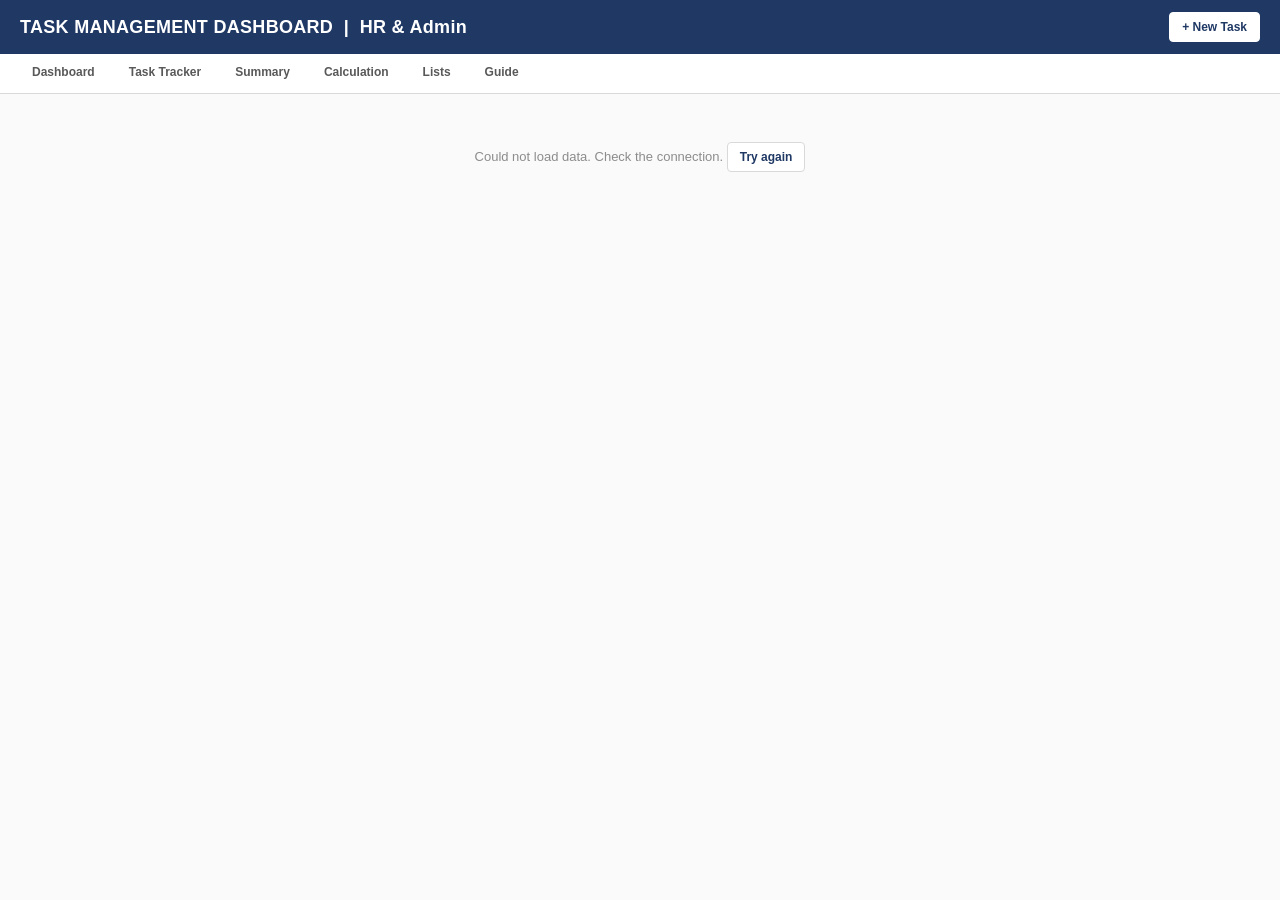
==== public/index.html @ e1e3bb88 "first commit" ====
<!DOCTYPE html>
<html lang="en">
<head>
<meta charset="utf-8">
<meta name="viewport" content="width=device-width, initial-scale=1">
<meta name="robots" content="noindex,nofollow">
<title>HR Task Tracker &amp; Dashboard</title>
<link rel="stylesheet" href="style.css">
</head>
<body>
<header><h1>TASK MANAGEMENT DASHBOARD &nbsp;|&nbsp; HR &amp; Admin</h1><div class="sub" id="hdrsub"></div><span class="sp"></span><span id="sync" class="sync noprint" role="status" hidden></span><button class="btn noprint" id="hdrNew" title="New task (Alt+N)">+ New Task</button></header>
<nav id="nav">
<a href="#dashboard" data-t="dashboard" style="--c:#C00000">Dashboard</a>
<a href="#tracker" data-t="tracker" style="--c:#2E75B6">Task Tracker</a>
<a href="#summary" data-t="summary" style="--c:#548235">Summary</a>
<a href="#calculation" data-t="calculation" style="--c:#7F7F7F">Calculation</a>
<a href="#lists" data-t="lists" style="--c:#BF8F00">Lists</a>
<a href="#guide" data-t="guide" style="--c:#1F3864">Guide</a>
</nav>
<main>
<div id="loadMsg" class="empty">Loading…</div>
<!-- DASHBOARD -->
<section id="s-dashboard">
<div class="filters">
<label>Priority ▸ <select id="fPri"></select></label>
<label>Assigned By ▸ <select id="fBy"></select></label>
<label>Team Member ▸ <select id="fMem"></select></label>
<label>Job Function ▸ <select id="fFn"></select></label>
<button class="btn noprint" id="fReset">Reset to All</button>
<button class="btn noprint" data-print="dashboard">Print</button>
<span class="note" style="margin:0">Pick from the yellow dropdowns. Summary follows the same filters.</span>
</div>
<div class="kpis" id="kpis"></div>
<div class="charts">
<div class="card"><h3>Task Status Distribution</h3><div id="chPie"></div></div>
<div class="card"><h3>Priority-wise Tasks (Open vs Completed)</h3><div id="chPri"></div></div>
<div class="card"><h3>Monthly Trend – Assigned vs Completed (last 12 months)</h3><div id="chLine"></div></div>
<div class="card"><h3>Team Member Workload</h3><div id="chTeam"></div></div>
<div class="card" style="grid-column:1/-1"><h3>Job Function-wise Tasks (Assigned / Completed / Overdue)</h3><div id="chFn"></div></div>
</div>
<div class="sec" style="background:#C00000">TOP 5 OVERDUE TASKS (most days late first)</div>
<div id="top5"></div>
</section>

<!-- TRACKER -->
<section id="s-tracker">
<h2>Task Tracker</h2>
<p class="note">Click <b>+ New Task</b> to enter a task in the form. Click any row to open and edit it. ✓ marks a task complete. Everything saves automatically and updates the Dashboard, Summary and Calculation.</p>
<div class="bar tbar">
<button class="btn pri" id="addRow">+ New Task <span class="kbd" style="color:#cfd8e6;border-color:#6d7fa3">Alt+N</span></button>
<input id="search" placeholder="Search task, person, remarks…" style="padding:7px 10px;border:1px solid var(--line);border-radius:4px;min-width:230px">
<select id="lfPri"><option value="">All priorities</option><option>Urgent</option><option>High</option><option>Medium</option><option>Low</option></select>
<select id="lfMem"></select>
<select id="lfFn"></select>
<span style="flex:1"></span>
<div class="seg" id="viewSeg"><button data-v="list" class="on">List View</button><button data-v="sheet">Sheet View</button></div>
<button class="btn" id="expCsv">Export CSV</button>
<label class="btn">Import CSV<input type="file" id="impCsv" accept=".csv,text/csv" hidden></label>
<button class="btn" id="expJson">Backup</button>
<label class="btn">Restore<input type="file" id="impJson" accept=".json,application/json" hidden></label>
</div>
<div class="counts" id="counts"></div>
<div id="listView"><div class="wrap"><table class="list" id="lt"><thead></thead><tbody></tbody></table></div><div class="pager" id="pager"></div></div>
<div id="sheetView" style="display:none">
<p class="note" style="margin:0 0 8px">Sheet View: fast bulk editing, like Excel. Type straight into the cells.</p>
<div class="wrap"><table class="tt" id="tt"><thead><tr>
<th style="width:42px">SL.</th><th style="width:300px">Task</th><th style="width:135px">Assigned Date</th><th style="width:170px">Assigned By</th><th style="width:170px">Job Function</th><th style="width:135px">Tentative Date to Complete</th><th style="width:80px">Remaining Days</th><th style="width:135px">Completion Date</th><th style="width:150px">Assigned To 1</th><th style="width:150px">Assigned To 2</th><th style="width:150px">Assigned To 3</th><th style="width:105px">Priority Setting</th><th style="width:90px">Completion Percentage</th><th style="width:190px">Remarks</th><th class="noprint" style="width:34px"></th>
</tr></thead><tbody></tbody></table></div>
</div>
<datalist id="dlMem"></datalist><datalist id="dlBy"></datalist><datalist id="dlFn"></datalist>
</section>

<!-- SUMMARY -->
<section id="s-summary">
<div class="bar"><h2 style="margin:0">Executive Summary – Task Status</h2><span style="flex:1"></span><button class="btn" data-print="summary">Print</button></div>
<p class="note" id="sumNote"></p>
<div id="sumBody"></div>
</section>

<!-- CALCULATION -->
<section id="s-calculation">
<h2>Calculation Engine</h2>
<p class="note">Read-only. Left: row-by-row helpers for every task. Right/below: settings and summary tables that feed the Summary and Dashboard.</p>
<div id="calcBody"></div>
</section>

<!-- LISTS -->
<section id="s-lists">
<h2>Lists (Master Data) &amp; Settings</h2>
<p class="note">Edit names here; they fill the dropdowns in Assigned By / Assigned To 1-2-3 / Job Function and drive the charts. Click <b>+ Add</b> to add as many entries as you need; ✕ removes one (existing tasks keep their value). Changes apply for everyone.</p>
<div class="grid2 lists">
<div>
<div class="card"><h3>Team Members <span id="nMem" style="color:#8c8c8c;font-weight:400"></span></h3><div id="lMem"></div><button class="btn ladd" data-add="members">+ Add Team Member</button></div>
<div class="card" style="margin-top:14px"><h3>Job Functions <span id="nFn" style="color:#8c8c8c;font-weight:400"></span></h3><div id="lFn"></div><button class="btn ladd" data-add="functions">+ Add Job Function</button></div>
</div>
<div>
<div class="card"><h3>Assigned By <span id="nBy" style="color:#8c8c8c;font-weight:400"></span></h3><div id="lBy"></div><button class="btn ladd" data-add="assigners">+ Add Assigned By</button></div>
<div class="card" style="margin-top:14px"><h3>Priority</h3><div>Urgent · High · Medium · Low (fixed)</div></div>
<div class="card" style="margin-top:14px"><h3>Report Date</h3>
<p class="note">Leave blank to use today's date. Set a fixed date to freeze a month-end report.</p>
<input type="date" id="repDate" style="max-width:200px"> <button class="btn" id="repClear">Use Today</button></div>
<div class="card" style="margin-top:14px"><h3>Data</h3>
<div class="bar" style="margin:0"><button class="btn" id="loadSample">Load Sample Data</button><button class="btn danger" id="clearAll">Clear All Tasks</button></div>
<p class="note" id="clearMsg" style="margin:8px 0 0"></p></div>
</div></div>
</section>

<!-- GUIDE -->
<section id="s-guide">
<h2>How to Use This Tracker</h2>
<table class="guide" style="max-width:1000px;margin-top:10px"><tbody>
<tr><td>STEP 1</td><td>Update team members, Assigned-By names and Job Functions in the <b>Lists</b> tab. Use <b>+ Add</b> to add more entries to any list.</td></tr>
<tr><td>STEP 2</td><td>Click <b>+ New Task</b> (top-right, or Alt+N) and fill in the form. Click any row in <b>Task Tracker</b> to edit it; ✓ marks it complete; 🗑 deletes it. Use <b>Sheet View</b> for Excel-style bulk editing. The 24 sample rows are illustrative. Clear them from the Lists tab, or overwrite them.</td></tr>
<tr><td>STEP 3</td><td>Open <b>Dashboard</b> and use the yellow dropdowns (Priority / Assigned By / Team Member / Job Function) to filter. <b>Summary</b> follows the same filters.</td></tr>
<tr><td>SAVING</td><td>Data saves online and is shared by everyone who has the link. Other people’s changes appear within about a minute. Take a <b>Backup</b> (JSON) regularly; <b>Restore</b> also accepts a backup from the old offline file. <b>Export CSV</b> opens in Excel.</td></tr>
<tr class="h"><td>COLOUR LEGEND</td><td></td></tr>
<tr><td style="color:#0000FF">Blue text</td><td>Input cells. Type here.</td></tr>
<tr><td style="background:#F2F2F2">Grey cells</td><td>Calculated. SL. and Remaining Days.</td></tr>
<tr><td style="background:#FFF2CC">Yellow</td><td>Dashboard filter dropdowns.</td></tr>
<tr class="h"><td>BUSINESS RULES</td><td></td></tr>
<tr><td>Due Date</td><td>Same as Tentative Date to Complete.</td></tr>
<tr><td>Remaining Days</td><td>Tentative Date to Complete − Report Date. Negative (red) = days overdue; 0–3 amber; “Done” when completed.</td></tr>
<tr><td>Completed</td><td>A task is Completed when a Completion Date is entered OR Completion Percentage = 100%.</td></tr>
<tr><td>Overdue</td><td>Not completed and the Report Date is past the Due Date.</td></tr>
<tr><td>Not Started / In Progress</td><td>Not overdue and Completion % = 0 → Not Started; otherwise In Progress.</td></tr>
<tr><td>On-Time Delivery</td><td>Completed tasks whose Completion Date ≤ Due Date, divided by completed tasks that have a Completion Date.</td></tr>
<tr><td>Job Function</td><td>Type of work the task belongs to (e.g. HR Analytics, Recruitment). Drives the Job Function chart and summary table.</td></tr>
<tr><td>Team workload</td><td>A task counts once for each person named in Assigned To 1, 2 or 3.</td></tr>
<tr><td>Trend chart</td><td>Rolling 12 months ending in the Report Date month.</td></tr>
</tbody></table>
</section>
</main>
<div class="drawer" id="drawer"><div class="dpanel" role="dialog" aria-modal="true" aria-labelledby="fTitle">
<div class="dhead"><h3 id="fTitle">New Task</h3><span id="fStatus"></span><button class="x" id="fX" title="Close (Esc)">×</button></div>
<form class="dbody" id="tform" novalidate autocomplete="off">
<div class="fgrid">
<div class="fg full" data-for="task"><label>Task <span class="rq">*</span></label><textarea id="f_task" rows="2" maxlength="300" placeholder="Describe the task…"></textarea><div class="err"></div></div>
<div class="fg" data-for="ad"><label>Assigned Date <span class="rq">*</span></label><input type="date" id="f_ad"><div class="err"></div></div>
<div class="fg" data-for="by"><label>Assigned By <span class="rq">*</span></label><select id="f_by"></select><div class="err"></div></div>
<div class="fg" data-for="due"><label>Tentative Date to Complete <span class="rq">*</span></label><input type="date" id="f_due"><div class="qp" id="qpDue"><button type="button" data-d="3">+3 days</button><button type="button" data-d="7">+7</button><button type="button" data-d="15">+15</button><button type="button" data-d="30">+30</button></div><div class="err"></div></div>
<div class="fg"><label>Remaining Days</label><div class="ro" id="f_rem">–</div><div class="hint">Calculated automatically</div></div>
<div class="fg" data-for="a1"><label>Assigned To 1 <span class="rq">*</span></label><select id="f_a1"></select><div class="err"></div></div>
<div class="fg" data-for="a2"><label>Assigned To 2</label><select id="f_a2"></select><div class="err"></div></div>
<div class="fg" data-for="a3"><label>Assigned To 3</label><select id="f_a3"></select><div class="err"></div></div>
<div class="fg" data-for="fn"><label>Job Function</label><select id="f_fn"></select><div class="hint">Options come from the Lists tab.</div><div class="err"></div></div>
<div class="fg full" data-for="pr"><label>Priority Setting <span class="rq">*</span></label><div class="prio" id="f_pr"><button type="button" class="Urgent">Urgent</button><button type="button" class="High">High</button><button type="button" class="Medium">Medium</button><button type="button" class="Low">Low</button></div><div class="err"></div></div>
<div class="fg" data-for="pct"><label>Completion Percentage</label><div class="pctrow"><input type="range" id="f_pctR" min="0" max="100" step="5"><input type="number" id="f_pct" min="0" max="100"></div><div class="qp" id="qpPct"><button type="button" data-p="0">0%</button><button type="button" data-p="25">25%</button><button type="button" data-p="50">50%</button><button type="button" data-p="75">75%</button><button type="button" data-p="100">100%</button></div><div class="err"></div></div>
<div class="fg" data-for="cd"><label>Completion Date</label><input type="date" id="f_cd"><div class="hint" id="cdHint">Entering a date marks the task Completed (100%).</div><div class="err"></div></div>
<div class="fg full"><label>Remarks</label><textarea id="f_rem2" rows="2" maxlength="300" placeholder="Optional notes…"></textarea></div>
</div>
<button type="submit" hidden></button>
</form>
<div class="dfoot"><div class="meta" id="fMeta"></div>
<button class="btn danger" id="fDel" type="button">Delete</button>
<button class="btn" id="fCancel" type="button">Cancel</button>
<button class="btn" id="fSaveNew" type="button">Save &amp; New</button>
<button class="btn pri" id="fSave" type="button">Save <span class="kbd" style="color:#cfd8e6;border-color:#6d7fa3">Ctrl+Enter</span></button></div>
</div></div>
<div class="confirm" id="confirm"><div class="box"><h3 id="cTitle" style="margin:0 0 8px;font-size:15px"></h3><p id="cMsg" style="margin:0 0 14px;color:#595959"></p><div class="bar" style="margin:0;justify-content:flex-end"><button class="btn" id="cNo">Cancel</button><button class="btn pri" id="cYes" style="background:#C00000;border-color:#C00000">Delete</button></div></div></div>
<div id="tip"></div>
<div id="toast"><span id="toastMsg"></span><button id="toastBtn">Undo</button></div>
<div class="modal" id="modal"><div class="box"><h3 id="mTitle" style="margin:0 0 6px"></h3><p class="note" id="mNote"></p><textarea id="mText" readonly></textarea><div class="bar" style="margin:10px 0 0;justify-content:flex-end"><button class="btn pri" id="mCopy">Copy</button><button class="btn" id="mClose">Close</button></div></div></div>

<script src="vendor/supabase.js"></script>
<script src="data.js"></script>
<script src="app.js"></script>
</body>
</html>
---- public/style.css ----
:root{--navy:#1F3864;--blue:#2E75B6;--green:#548235;--red:#C00000;--orange:#C55A11;--purple:#7030A0;--grey:#F2F2F2;--light:#DDEBF7;--yel:#FFF2CC;--line:#D9D9D9;--ink:#1a1a1a;--ink2:#595959;--ink3:#8c8c8c}
*{box-sizing:border-box}
body{margin:0;font-family:Arial,Helvetica,sans-serif;color:var(--ink);background:#fafafa;font-size:13px}
header{background:var(--navy);color:#fff;padding:12px 20px;display:flex;align-items:center;gap:16px;flex-wrap:wrap}
header h1{font-size:18px;margin:0;font-weight:700;letter-spacing:.3px}
header .sub{font-size:11px;opacity:.8}
nav{display:flex;gap:2px;background:#fff;border-bottom:1px solid var(--line);padding:0 16px;position:sticky;top:0;z-index:20;overflow-x:auto}
nav a{padding:11px 16px;text-decoration:none;color:var(--ink2);font-weight:700;font-size:12px;border-bottom:3px solid transparent;white-space:nowrap}
nav a.on{color:var(--navy);border-bottom-color:var(--c,var(--navy))}
main{padding:18px 20px 40px;max-width:1400px;margin:0 auto}
section{display:none}section.on{display:block}
h2{font-size:15px;color:var(--navy);margin:0 0 4px}
.note{font-size:11px;color:var(--ink2);font-style:italic;margin:0 0 14px}
.bar{display:flex;gap:10px;align-items:center;flex-wrap:wrap;margin-bottom:14px}
.btn{font:inherit;font-size:12px;font-weight:700;border:1px solid var(--line);background:#fff;color:var(--navy);padding:7px 12px;border-radius:4px;cursor:pointer}
.btn:hover{background:var(--light)}.btn.pri{background:var(--navy);color:#fff;border-color:var(--navy)}.btn.danger{color:var(--red)}
.filters{display:flex;gap:18px;flex-wrap:wrap;align-items:center;background:#fff;border:1px solid var(--line);padding:10px 14px;border-radius:6px;margin-bottom:16px}
.filters label{font-weight:700;color:var(--navy);font-size:12px;display:flex;gap:8px;align-items:center}
select,input{font:inherit;font-size:12px}
.filters select{background:var(--yel);border:1px solid #d6b656;padding:5px 8px;border-radius:4px;color:#0000FF;font-weight:700;min-width:150px}
.kpis{display:grid;grid-template-columns:repeat(4,1fr);gap:14px;margin-bottom:18px}
.kpi{background:var(--grey);border:1px solid var(--k);border-radius:4px;overflow:hidden;text-align:center}
.kpi .l{background:var(--k);color:#fff;font-weight:700;font-size:11px;padding:6px;letter-spacing:.4px}
.kpi .v{font-size:30px;font-weight:700;color:var(--k);padding:8px 0 2px;font-variant-numeric:tabular-nums}
.kpi .s{font-size:10.5px;color:var(--ink2);padding:0 6px 8px}
.charts{display:grid;grid-template-columns:1fr 1fr;gap:14px;margin-bottom:18px}
.card{background:#fff;border:1px solid var(--line);border-radius:6px;padding:12px 14px}
.card h3{margin:0 0 6px;font-size:13px;color:var(--ink)}
.legend{display:flex;gap:14px;flex-wrap:wrap;font-size:11px;color:var(--ink2);margin-top:4px}
.legend i{display:inline-block;width:10px;height:10px;border-radius:2px;margin-right:5px;vertical-align:-1px}
svg{display:block;width:100%;height:auto;overflow:visible}
svg text{font-family:Arial,Helvetica,sans-serif}
#tip{position:fixed;pointer-events:none;background:#fff;border:1px solid var(--line);box-shadow:0 4px 14px rgba(0,0,0,.12);border-radius:4px;padding:7px 9px;font-size:11.5px;display:none;z-index:50;min-width:110px}
#tip b{display:block;margin-bottom:3px}#tip .r{display:flex;justify-content:space-between;gap:14px}#tip i{display:inline-block;width:8px;height:8px;border-radius:2px;margin-right:5px}
table{border-collapse:collapse;width:100%;background:#fff}
th{background:var(--navy);color:#fff;font-size:11px;padding:7px 6px;border:1px solid #c9c9c9;text-align:center;position:sticky;top:0;z-index:2}
td{border:1px solid #d9d9d9;padding:4px 6px;font-size:12px;text-align:center;font-variant-numeric:tabular-nums}
td.l{text-align:left}
table.sm th{background:var(--blue)}
.wrap{overflow:auto;max-height:70vh;border:1px solid var(--line);border-radius:4px}
.tt{table-layout:fixed;min-width:1900px}.tt td{padding:0}.tt td input,.tt td select{width:100%;border:0;background:transparent;padding:6px 5px;color:#0000FF;outline:none}
.tt td input:focus,.tt td select:focus{background:#FFFBEA;box-shadow:inset 0 0 0 2px var(--blue)}
.tt td.f{background:var(--grey);color:#000;padding:4px 6px;font-weight:700}
.rd-neg{background:#F8CBAD!important;color:#9C0006!important}.rd-amb{background:#FFE699!important}.rd-done{background:#C6EFCE!important;color:#006100!important}
.p-Urgent{background:#C00000!important;color:#fff!important;font-weight:700}.p-High{background:#F4B183!important;font-weight:700}.p-Medium{background:#FFE699!important;font-weight:700}.p-Low{background:#C6E0B4!important;font-weight:700}
.tt td.p-Urgent select{color:#fff}
.pctcell{position:relative}.pctcell .db{position:absolute;left:0;top:3px;bottom:3px;background:#9DC3E6;opacity:.6;pointer-events:none}
.del{border:0;background:none;color:var(--ink3);cursor:pointer;font-size:14px;padding:4px 8px}.del:hover{color:var(--red)}
.sec{background:var(--navy);color:#fff;font-weight:700;padding:6px 10px;font-size:12px;margin:18px 0 0;border-radius:4px 4px 0 0}
.grid2{display:grid;grid-template-columns:1fr 1fr;gap:18px}
.tot td{font-weight:700;background:var(--grey)}
.cm{font-size:11px;font-style:italic}.bad{color:var(--red);font-weight:700}.good{color:var(--green);font-weight:700}
.minibar{height:10px;background:#E2EFDA;border-radius:2px;position:relative;min-width:60px}.minibar span{position:absolute;left:0;top:0;bottom:0;background:#70AD47;border-radius:2px}
.lists input{border:1px solid var(--line);padding:6px 8px;width:100%;color:#0000FF;border-radius:3px}
.guide td{text-align:left;padding:8px 10px}.guide td:first-child{font-weight:700;color:var(--navy);width:220px}
.guide tr.h td{background:var(--navy);color:#fff}
#toast{position:fixed;bottom:18px;left:50%;transform:translateX(-50%);background:var(--ink);color:#fff;padding:10px 14px;border-radius:5px;font-size:12px;display:none;z-index:60;gap:12px;align-items:center}
#toast button{background:none;border:1px solid #fff;color:#fff;border-radius:3px;padding:3px 8px;cursor:pointer;font:inherit}
.modal{position:fixed;inset:0;background:rgba(0,0,0,.35);display:none;align-items:center;justify-content:center;z-index:70}
.modal .box{background:#fff;border-radius:6px;padding:16px;width:min(720px,92vw)}
.modal textarea{width:100%;height:260px;font-family:Consolas,monospace;font-size:11px}
.empty{padding:30px;text-align:center;color:var(--ink3)}
/* software-style entry */
header .sp{flex:1}
header .btn{background:#fff;color:var(--navy);border-color:#fff}
.seg{display:inline-flex;border:1px solid var(--line);border-radius:4px;overflow:hidden}
.seg button{font:inherit;font-size:12px;font-weight:700;border:0;background:#fff;color:var(--ink2);padding:7px 12px;cursor:pointer;border-right:1px solid var(--line)}
.seg button:last-child{border-right:0}.seg button.on{background:var(--navy);color:#fff}
.tbar select{padding:7px 8px;border:1px solid var(--line);border-radius:4px;background:#fff}
table.list th{cursor:pointer;user-select:none}table.list th.ns{cursor:default}
table.list th .ar{opacity:.7;font-size:9px;margin-left:3px}
table.list tbody tr{cursor:pointer}table.list tbody tr:hover td{background:#F5F9FD}
table.list td{padding:7px 6px}
table.list th:last-child,table.list td:last-child{position:sticky;right:0;background:#fff;box-shadow:-2px 0 4px rgba(0,0,0,.06)}table.list th:last-child{background:var(--navy);z-index:3}table.list tbody tr:hover td:last-child{background:#F5F9FD}
.badge{display:inline-block;padding:3px 8px;border-radius:10px;font-size:10.5px;font-weight:700;white-space:nowrap}
.b-Completed{background:#E2EFDA;color:#375623}.b-InProgress{background:#DDEBF7;color:#1F4E79}.b-NotStarted{background:#EDEDED;color:#404040}.b-Overdue{background:#FBE5E5;color:#9C0006}
.pbar{height:8px;background:#EDEDED;border-radius:4px;overflow:hidden;min-width:60px}.pbar span{display:block;height:100%;background:var(--blue)}
.act{display:flex;gap:2px;justify-content:center}
.act button{border:1px solid transparent;background:none;cursor:pointer;font-size:13px;padding:3px 6px;border-radius:3px;color:var(--ink2)}
.act button:hover{border-color:var(--line);background:#fff}.act .ok:hover{color:var(--green)}.act .rm:hover{color:var(--red)}
.pager{display:flex;gap:8px;align-items:center;justify-content:flex-end;margin-top:8px;font-size:12px;color:var(--ink2)}
.counts{display:flex;gap:8px;flex-wrap:wrap;margin-bottom:12px}
.counts button{font:inherit;font-size:11.5px;border:1px solid var(--line);background:#fff;border-radius:14px;padding:5px 11px;cursor:pointer;color:var(--ink2)}
.counts button.on{border-color:var(--navy);background:var(--navy);color:#fff}
.counts b{margin-left:4px}
/* form drawer */
.drawer{position:fixed;inset:0;background:rgba(15,25,45,.4);display:none;z-index:80;justify-content:flex-end}
.drawer.open{display:flex}
.dpanel{background:#fff;width:min(640px,100vw);height:100%;display:flex;flex-direction:column;box-shadow:-8px 0 24px rgba(0,0,0,.15);animation:slin .18s ease-out}
@keyframes slin{from{transform:translateX(40px);opacity:.4}to{transform:none;opacity:1}}
.dhead{background:var(--navy);color:#fff;padding:14px 18px;display:flex;align-items:center;gap:10px}
.dhead h3{margin:0;font-size:15px;flex:1}.dhead .x{background:none;border:0;color:#fff;font-size:20px;cursor:pointer}
.dbody{padding:16px 18px;overflow:auto;flex:1}
.fgrid{display:grid;grid-template-columns:1fr 1fr;gap:12px 14px}
.fg{display:flex;flex-direction:column;gap:4px}.fg.full{grid-column:1/-1}
.fg label{font-size:11.5px;font-weight:700;color:var(--ink2)}.fg label .rq{color:var(--red)}
.fg input,.fg select,.fg textarea{border:1px solid #c8c8c8;border-radius:4px;padding:8px 9px;font-size:13px;color:var(--ink);background:#fff;font-family:inherit}
.fg input:focus,.fg select:focus,.fg textarea:focus{outline:none;border-color:var(--blue);box-shadow:0 0 0 3px rgba(46,117,182,.15)}
.fg .ro{background:var(--grey);border:1px solid var(--line);border-radius:4px;padding:8px 9px;font-weight:700;min-height:35px}
.fg .err{color:var(--red);font-size:11px;min-height:0}.fg.bad input,.fg.bad select,.fg.bad textarea{border-color:var(--red)}
.fg .hint{font-size:10.5px;color:var(--ink3)}
.prio{display:flex;gap:6px}.prio button{flex:1;font:inherit;font-size:12px;font-weight:700;padding:8px 4px;border:1px solid #c8c8c8;border-radius:4px;background:#fff;cursor:pointer;color:var(--ink2)}
.prio button.on.Urgent{background:#C00000;color:#fff;border-color:#C00000}.prio button.on.High{background:#F4B183;border-color:#C55A11;color:#000}.prio button.on.Medium{background:#FFE699;border-color:#BF8F00;color:#000}.prio button.on.Low{background:#C6E0B4;border-color:#548235;color:#000}
.pctrow{display:flex;gap:10px;align-items:center}.pctrow input[type=range]{flex:1;padding:0;border:0;box-shadow:none}.pctrow input[type=number]{width:80px}
.qp{display:flex;gap:4px;margin-top:4px}.qp button{font:inherit;font-size:10.5px;border:1px solid var(--line);background:#fff;border-radius:3px;padding:2px 7px;cursor:pointer}
.dfoot{border-top:1px solid var(--line);padding:12px 18px;display:flex;gap:8px;align-items:center;background:#fafafa}
.dfoot .meta{flex:1;font-size:10.5px;color:var(--ink3)}
.confirm{position:fixed;inset:0;background:rgba(0,0,0,.35);display:none;align-items:center;justify-content:center;z-index:90}
.confirm .box{background:#fff;border-radius:6px;padding:18px;width:min(420px,92vw)}
.kbd{font-size:10px;border:1px solid #ccc;border-radius:3px;padding:0 4px;color:var(--ink3);margin-left:4px}
.lrow{display:flex;gap:8px;align-items:center;margin:4px 0}.lrow .n{width:22px;color:#8c8c8c}.lrow .x{border:1px solid var(--line);background:#fff;border-radius:3px;width:28px;height:28px;cursor:pointer;color:#C00000;flex:none}.lrow .x:hover{background:#fdeaea}.ladd{margin-top:8px}
@media (max-width:640px){.fgrid{grid-template-columns:1fr}}
@media (max-width:900px){.kpis{grid-template-columns:repeat(2,1fr)}.charts,.grid2{grid-template-columns:1fr}}
@media print{nav,.bar,.filters select,.noprint{display:none!important}body{background:#fff}section{display:none!important}section.print{display:block!important}.wrap{max-height:none;overflow:visible}.card,.kpi{break-inside:avoid}}

/* online version */
[hidden]{display:none!important}
.sync{font-size:11px;font-weight:700;background:#C00000;padding:3px 8px;border-radius:10px}
.btn:disabled{opacity:.55;cursor:default}
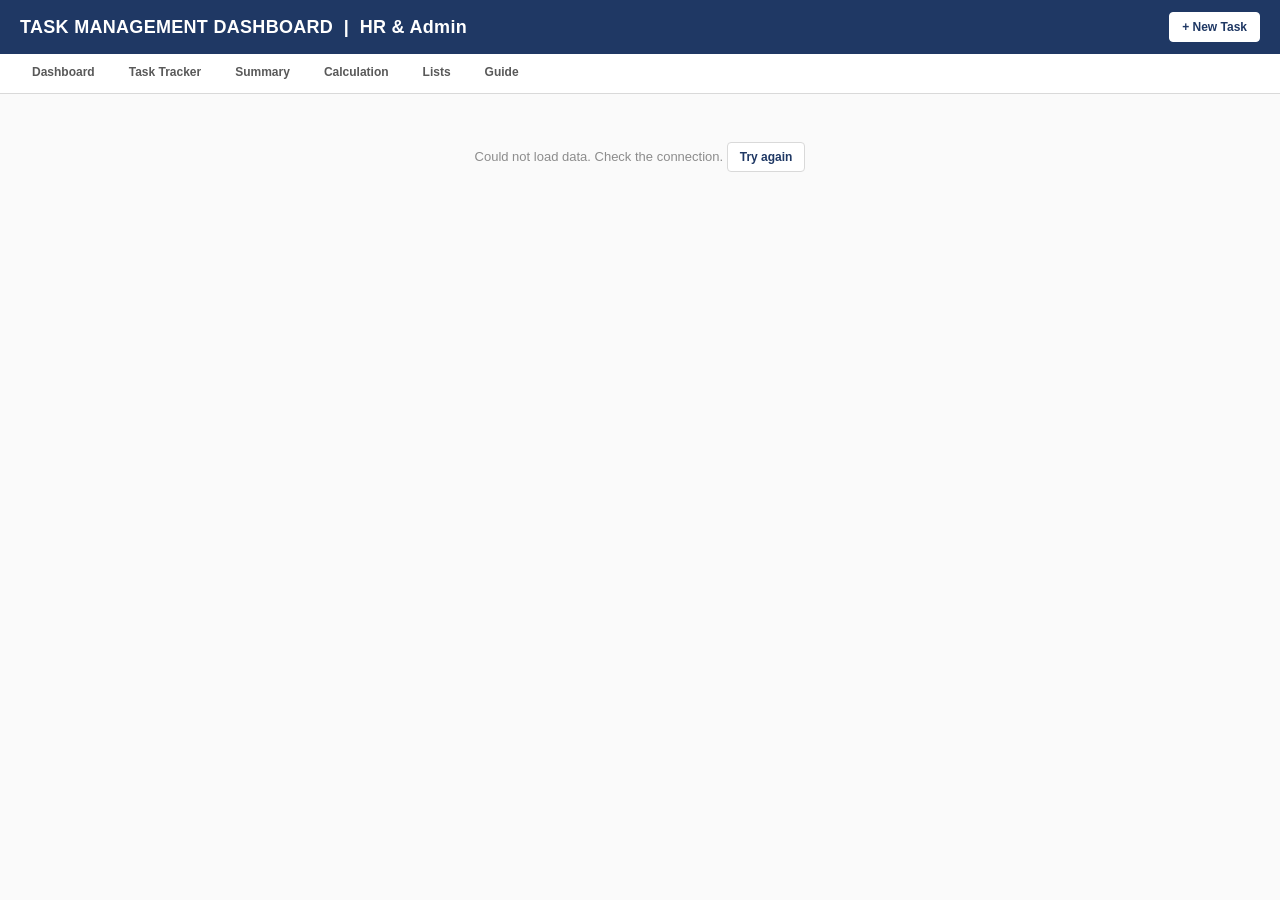
==== commit 30fcae1b: "Add bulk Upload CSV to the New Task form - Upload CSV button in the New Task footer adds the file's " ====
--- a/public/index.html
+++ b/public/index.html
@@ -110,7 +110,7 @@
 <h2>How to Use This Tracker</h2>
 <table class="guide" style="max-width:1000px;margin-top:10px"><tbody>
 <tr><td>STEP 1</td><td>Update team members, Assigned-By names and Job Functions in the <b>Lists</b> tab. Use <b>+ Add</b> to add more entries to any list.</td></tr>
-<tr><td>STEP 2</td><td>Click <b>+ New Task</b> (top-right, or Alt+N) and fill in the form. Click any row in <b>Task Tracker</b> to edit it; ✓ marks it complete; 🗑 deletes it. Use <b>Sheet View</b> for Excel-style bulk editing. The 24 sample rows are illustrative. Clear them from the Lists tab, or overwrite them.</td></tr>
+<tr><td>STEP 2</td><td>Click <b>+ New Task</b> (top-right, or Alt+N) and fill in the form. Click any row in <b>Task Tracker</b> to edit it; ✓ marks it complete; 🗑 deletes it. Use <b>Sheet View</b> for Excel-style bulk editing. To add many tasks at once, open <b>+ New Task</b> and click <b>Upload CSV</b>: save the Excel Task Tracker sheet as CSV and pick it. The tasks are added to the existing ones, and new names in the file are added to the Lists exactly as written. The 24 sample rows are illustrative. Clear them from the Lists tab, or overwrite them.</td></tr>
 <tr><td>STEP 3</td><td>Open <b>Dashboard</b> and use the yellow dropdowns (Priority / Assigned By / Team Member / Job Function) to filter. <b>Summary</b> follows the same filters.</td></tr>
 <tr><td>SAVING</td><td>Data saves online and is shared by everyone who has the link. Other people’s changes appear within about a minute. Take a <b>Backup</b> (JSON) regularly; <b>Restore</b> also accepts a backup from the old offline file. <b>Export CSV</b> opens in Excel.</td></tr>
 <tr class="h"><td>COLOUR LEGEND</td><td></td></tr>
@@ -152,6 +152,7 @@
 </form>
 <div class="dfoot"><div class="meta" id="fMeta"></div>
 <button class="btn danger" id="fDel" type="button">Delete</button>
+<label class="btn" id="fUp" title="Add many tasks at once from a CSV file (for example the Excel Task Tracker sheet saved as CSV)">⬆ Upload CSV<input type="file" id="fCsv" accept=".csv,text/csv" hidden></label>
 <button class="btn" id="fCancel" type="button">Cancel</button>
 <button class="btn" id="fSaveNew" type="button">Save &amp; New</button>
 <button class="btn pri" id="fSave" type="button">Save <span class="kbd" style="color:#cfd8e6;border-color:#6d7fa3">Ctrl+Enter</span></button></div>
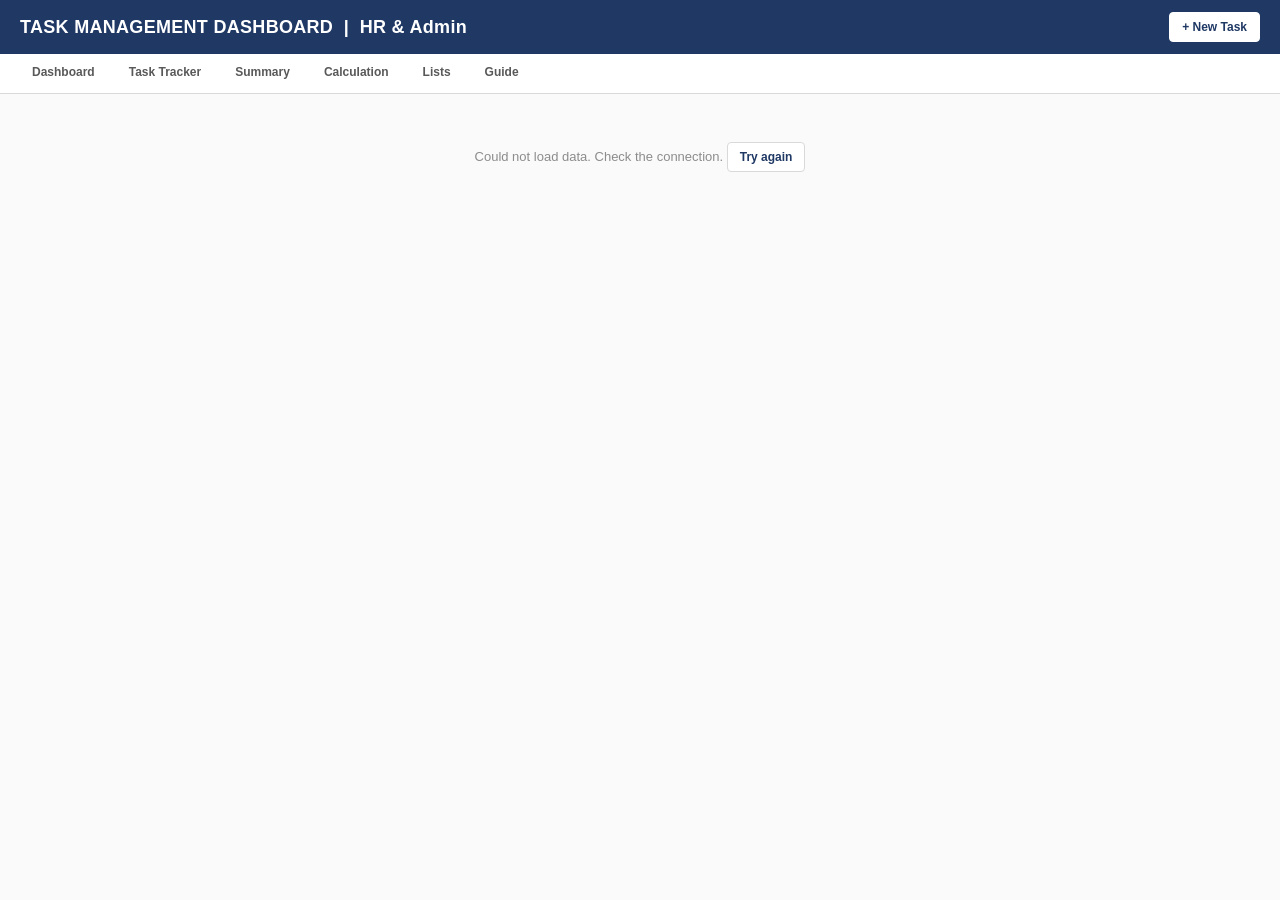
==== commit ae7ff608: "Upload Excel (.xlsx) files directly in Upload/Import The uploader only read CSV, so picking the Exce" ====
--- a/public/index.html
+++ b/public/index.html
@@ -55,7 +55,7 @@
 <span style="flex:1"></span>
 <div class="seg" id="viewSeg"><button data-v="list" class="on">List View</button><button data-v="sheet">Sheet View</button></div>
 <button class="btn" id="expCsv">Export CSV</button>
-<label class="btn">Import CSV<input type="file" id="impCsv" accept=".csv,text/csv" hidden></label>
+<label class="btn">Import CSV/Excel<input type="file" id="impCsv" accept=".csv,.xlsx,text/csv,application/vnd.openxmlformats-officedocument.spreadsheetml.sheet" hidden></label>
 <button class="btn" id="expJson">Backup</button>
 <label class="btn">Restore<input type="file" id="impJson" accept=".json,application/json" hidden></label>
 </div>
@@ -110,7 +110,7 @@
 <h2>How to Use This Tracker</h2>
 <table class="guide" style="max-width:1000px;margin-top:10px"><tbody>
 <tr><td>STEP 1</td><td>Update team members, Assigned-By names and Job Functions in the <b>Lists</b> tab. Use <b>+ Add</b> to add more entries to any list.</td></tr>
-<tr><td>STEP 2</td><td>Click <b>+ New Task</b> (top-right, or Alt+N) and fill in the form. Click any row in <b>Task Tracker</b> to edit it; ✓ marks it complete; 🗑 deletes it. Use <b>Sheet View</b> for Excel-style bulk editing. To add many tasks at once, open <b>+ New Task</b> and click <b>Upload CSV</b>: save the Excel Task Tracker sheet as CSV and pick it. The tasks are added to the existing ones, and new names in the file are added to the Lists exactly as written. The 24 sample rows are illustrative. Clear them from the Lists tab, or overwrite them.</td></tr>
+<tr><td>STEP 2</td><td>Click <b>+ New Task</b> (top-right, or Alt+N) and fill in the form. Click any row in <b>Task Tracker</b> to edit it; ✓ marks it complete; 🗑 deletes it. Use <b>Sheet View</b> for Excel-style bulk editing. To add many tasks at once, open <b>+ New Task</b> and click <b>Upload CSV/Excel</b> and pick the Excel tracker (.xlsx) or a CSV of it. The tasks are added to the existing ones, and new names in the file are added to the Lists exactly as written. The 24 sample rows are illustrative. Clear them from the Lists tab, or overwrite them.</td></tr>
 <tr><td>STEP 3</td><td>Open <b>Dashboard</b> and use the yellow dropdowns (Priority / Assigned By / Team Member / Job Function) to filter. <b>Summary</b> follows the same filters.</td></tr>
 <tr><td>SAVING</td><td>Data saves online and is shared by everyone who has the link. Other people’s changes appear within about a minute. Take a <b>Backup</b> (JSON) regularly; <b>Restore</b> also accepts a backup from the old offline file. <b>Export CSV</b> opens in Excel.</td></tr>
 <tr class="h"><td>COLOUR LEGEND</td><td></td></tr>
@@ -152,7 +152,7 @@
 </form>
 <div class="dfoot"><div class="meta" id="fMeta"></div>
 <button class="btn danger" id="fDel" type="button">Delete</button>
-<label class="btn" id="fUp" title="Add many tasks at once from a CSV file (for example the Excel Task Tracker sheet saved as CSV)">⬆ Upload CSV<input type="file" id="fCsv" accept=".csv,text/csv" hidden></label>
+<label class="btn" id="fUp" title="Add many tasks at once from an Excel (.xlsx) or CSV file, for example the Excel Task Tracker workbook">⬆ Upload CSV/Excel<input type="file" id="fCsv" accept=".csv,.xlsx,text/csv,application/vnd.openxmlformats-officedocument.spreadsheetml.sheet" hidden></label>
 <button class="btn" id="fCancel" type="button">Cancel</button>
 <button class="btn" id="fSaveNew" type="button">Save &amp; New</button>
 <button class="btn pri" id="fSave" type="button">Save <span class="kbd" style="color:#cfd8e6;border-color:#6d7fa3">Ctrl+Enter</span></button></div>
